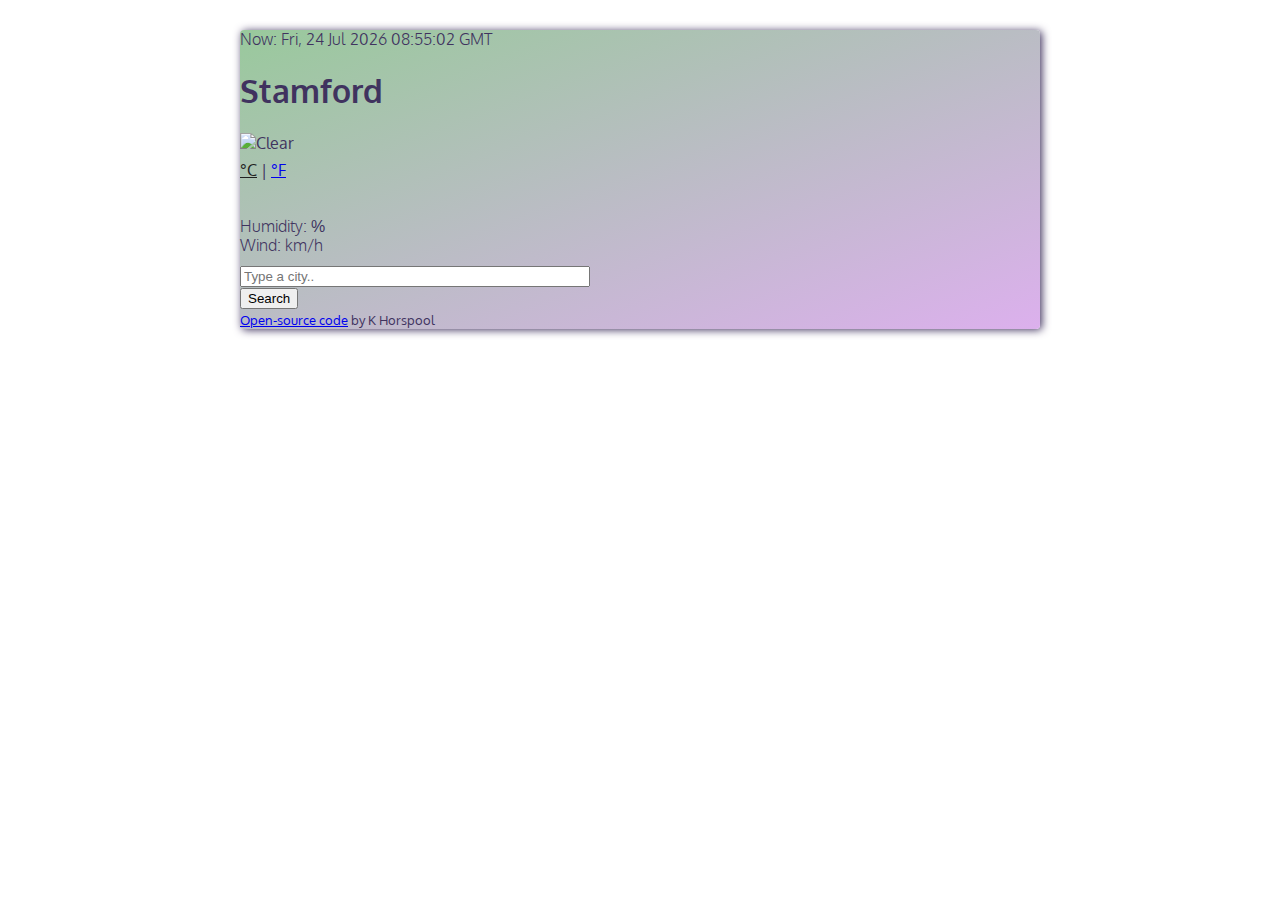
==== test weather app.html @ 974db841 "Moved to GitHub" ====
<!DOCTYPE html>
<html lang="en">

<head>
    <meta charset="UTF-8" />
    <meta name="viewport" content="width=device-width, initial-scale=1.0" />
    <link rel="stylesheet" href="https://cdn.jsdelivr.net/npm/bootstrap@4.5.3/dist/css/bootstrap.min.css"
        integrity="sha384-TX8t27EcRE3e/ihU7zmQxVncDAy5uIKz4rEkgIXeMed4M0jlfIDPvg6uqKI2xXr2" crossorigin="anonymous"/>
    
    <link href="src/styles.css" rel="stylesheet" type="text/css" />
    <script src="https://cdn.jsdelivr.net/npm/axios/dist/axios.min.js"></script>

    <script src="src/script.js"></script>
    <title>Weather App</title>
    <style>
        @import url('https://fonts.googleapis.com/css2?family=Oxygen&display=swap');
    </style>
</head>
<body>
    <div class="container">
        <div class="card">
            <div class="weather-app-wrapper">
                <div class="weather-app">
                    <div class="overview">
                        <body onload=display_ct();>
                            <li>Now: <span id='ct'></span></li>
                            
                            <h1 id="city">Stamford</h1>
                        <ul>
                            
                            <li id="description"></li>
                        </ul>
                    </div>
                    <div class="row">
                        <div class="col-6">
                            <div class="clearfix weather-temperature">
                                <img src="" alt="Clear" id="icon" class="float-left" />
                                <div class="float-left">
                                    <strong id="temperature"></strong><span class="units"><a href="#" id="celsius-link"
                                            class="active">°C</a> |
                                        <a href="#" id="fahrenheit-link">°F</a></span>
                                </div>
                            </div>
                        </div>
                        <div class="col-6">
                            <ul>
                                <li>Humidity: <span id="humidity"></span>%</li>
                                <li>Wind: <span id="wind"></span> km/h</li>
                            </ul>
                        </div>
                    </div>
                    <div class="row weather-forecast" id="forecast"></div>
                </div>
                <form id="search-form" class="mb-3">
                    <div class="row">
                        <div class="col-9">
                            <input type="search" placeholder="Type a city.." class="form-control" id="city-input" autocomplete="off" />
                        </div>
                        <div class="col-3">
                            <input type="submit" value="Search" class="btn btn-primary w-200" id="search-value" />
                        </div>
                    </div>
                </form>
                <small>
                    <a href="xxxxxx" target="_blank">Open-source code</a>
                    by K Horspool
                </small>
            </div>
            </div>
            <script src="src/script.js"></script>
            </body>
            
            </html>
---- src/styles.css ----
body {
  font-family: "Oxygen", sans-serif;
  color: #40335f;
}

.card {
  top: 30px;
  max-width: 800px;
  border-radius: 4px;
  box-shadow: 2px 1px 8px;
  margin: 30px auto;
  background-image: linear-gradient(-20deg, #dcb0ed 0%, #99c99c 100%);
}

.card-body.text-center {
  background-color: #1f6f8b;
  background-image: linear-gradient(to top, #a18cd1 0%, #fbc2eb 100%);
  border-radius: 4px;
  box-shadow: 2px 1px 8px;
}

ul {
  margin: 0;
  padding: 0;
}

li {
  list-style: none;
  margin: 0;
  padding: 0;
  color: #40335f;
  font-size: 16px;
  font-weight: 350;
  line-height: 19px;
}

li:first-letter {
  text-transform: capitalize;
}

.weather-app-wrapper {
  margin: 0 auto;
}

.overview {
  margin-bottom: 20px;
}

.form-control {
  width: 350px;
}

.weather-temperature img {
  margin-right: 5px;
  height: 64px;
  width: 64px;
}

.weather-temperature strong {
  color: rgb(33, 33, 33);
  font-size: 64px;
  line-height: 1;
  font-weight: 400;
}

.weather-temperature .units {
  position: relative;
  font-size: 16px;
  top: -34px;
}

.weather-temperature .active {
  color: rgb(33, 33, 33);
  cursor: default;
}

.weather-temperature .active:hover {
  text-decoration: none;
}

.weather-forecast {
  margin-top: 10px;
}

.weather-forecast h3 {
  color: rgb(186, 186, 186);
  font-size: 14px;
  font-weight: 400;
  text-align: center;
  height: 15px;
  line-height: 15px;
  padding-top: 7px;
}

.weather-forecast img {
  display: block;
  margin: 0 auto;
  height: 48px;
  width: 48px;
}

.weather-forecast-temperature {
  text-align: center;
  color: rgb(135, 135, 135);
  font-size: 13px;
  font-weight: 400;
  height: auto;
  line-height: 15px;
  white-space: nowrap;
}
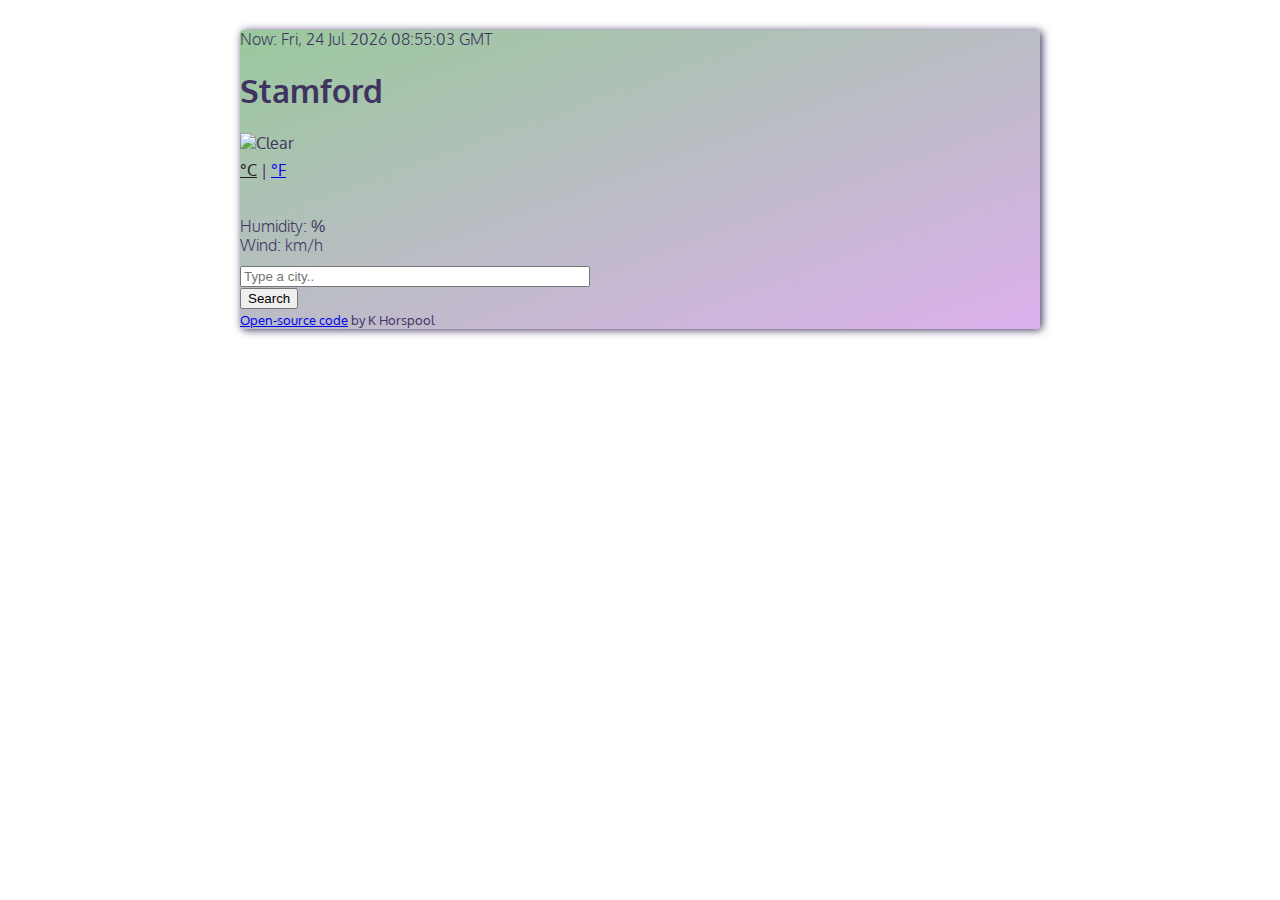
==== commit 87ba0550: "Added GitHub link" ====
--- a/test weather app.html
+++ b/test weather app.html
@@ -62,7 +62,7 @@
                     </div>
                 </form>
                 <small>
-                    <a href="xxxxxx" target="_blank">Open-source code</a>
+                    <a href="https://github.com/KarolinaHorspool/Weather-App-V2" target="_blank">Open-source code</a>
                     by K Horspool
                 </small>
             </div>
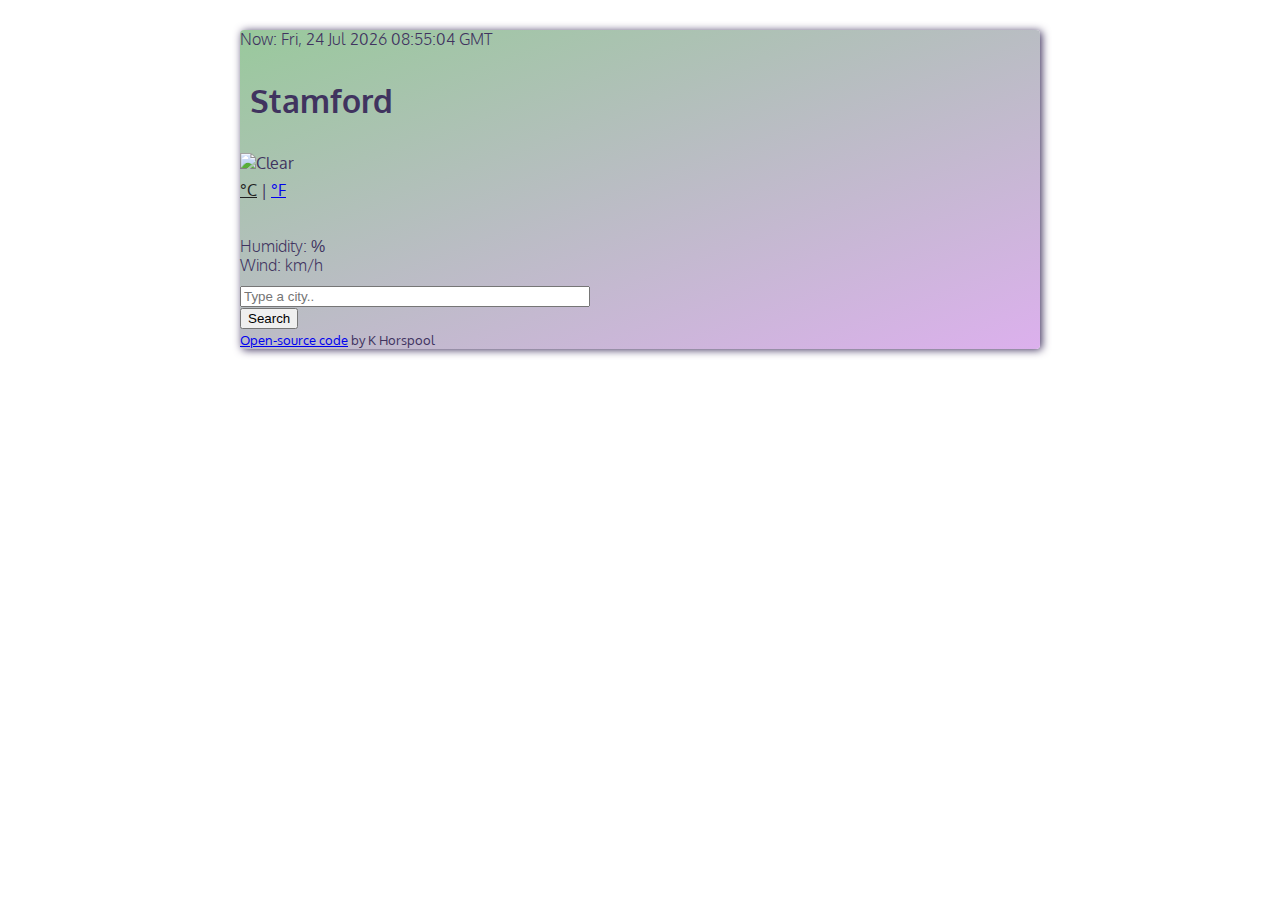
==== commit 0cff26ef: "fixed spelling in function search" ====
--- a/test weather app.html
+++ b/test weather app.html
@@ -6,10 +6,8 @@
     <meta name="viewport" content="width=device-width, initial-scale=1.0" />
     <link rel="stylesheet" href="https://cdn.jsdelivr.net/npm/bootstrap@4.5.3/dist/css/bootstrap.min.css"
         integrity="sha384-TX8t27EcRE3e/ihU7zmQxVncDAy5uIKz4rEkgIXeMed4M0jlfIDPvg6uqKI2xXr2" crossorigin="anonymous"/>
-    
-    <link href="src/styles.css" rel="stylesheet" type="text/css" />
+        <link href="src/styles.css" rel="stylesheet" type="text/css" />
     <script src="https://cdn.jsdelivr.net/npm/axios/dist/axios.min.js"></script>
-
     <script src="src/script.js"></script>
     <title>Weather App</title>
     <style>
--- a/src/styles.css
+++ b/src/styles.css
@@ -17,6 +17,10 @@
   background-image: linear-gradient(to top, #a18cd1 0%, #fbc2eb 100%);
   border-radius: 4px;
   box-shadow: 2px 1px 8px;
+}
+
+h1 {
+  padding: 10px;
 }
 
 ul {
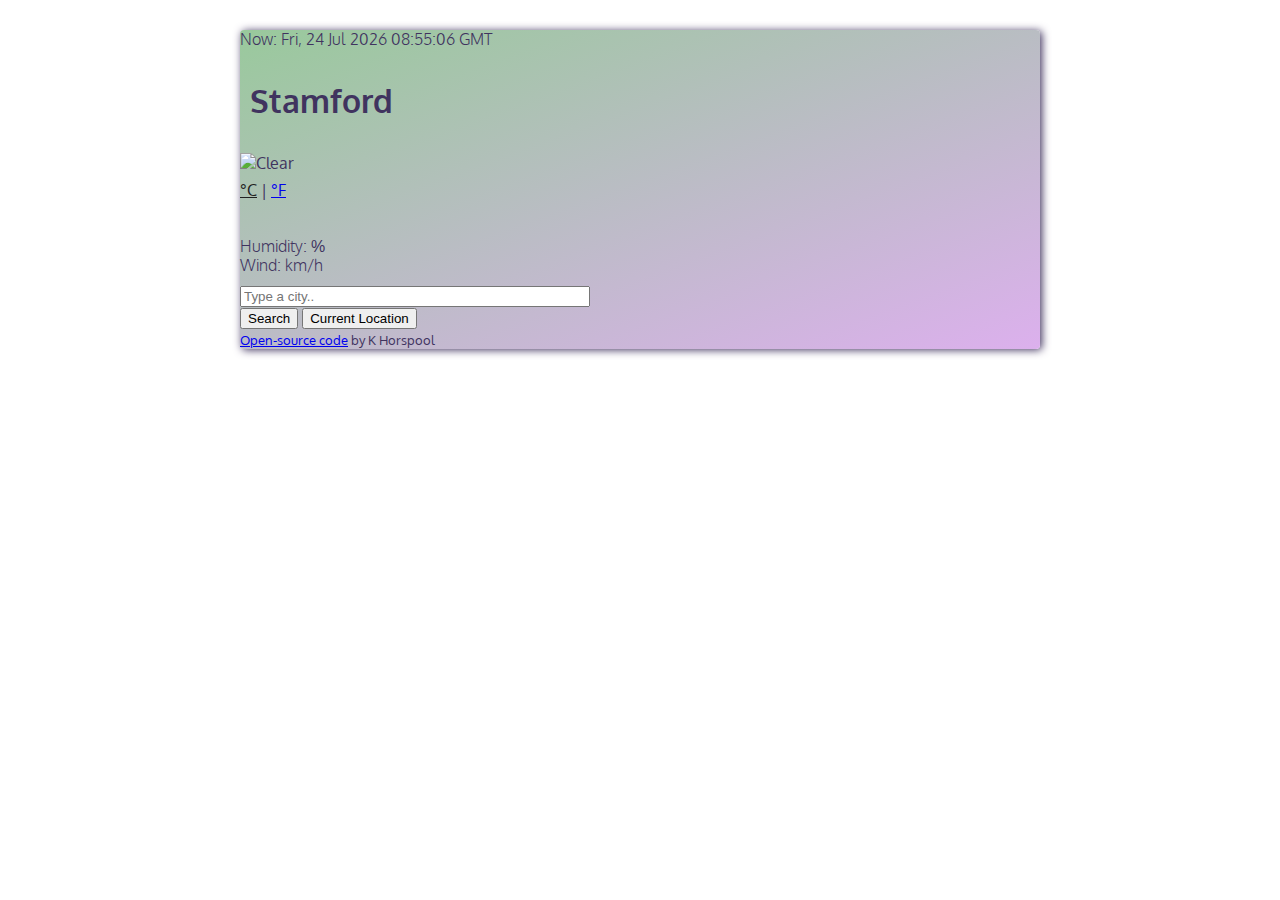
==== commit a960bdff: "added current location functions and current position html element" ====
--- a/test weather app.html
+++ b/test weather app.html
@@ -56,6 +56,7 @@
                         </div>
                         <div class="col-3">
                             <input type="submit" value="Search" class="btn btn-primary w-200" id="search-value" />
+                            <button type="submit" class="btn btn-secondary btn-sm" id="current-location">Current Location</button>
                         </div>
                     </div>
                 </form>
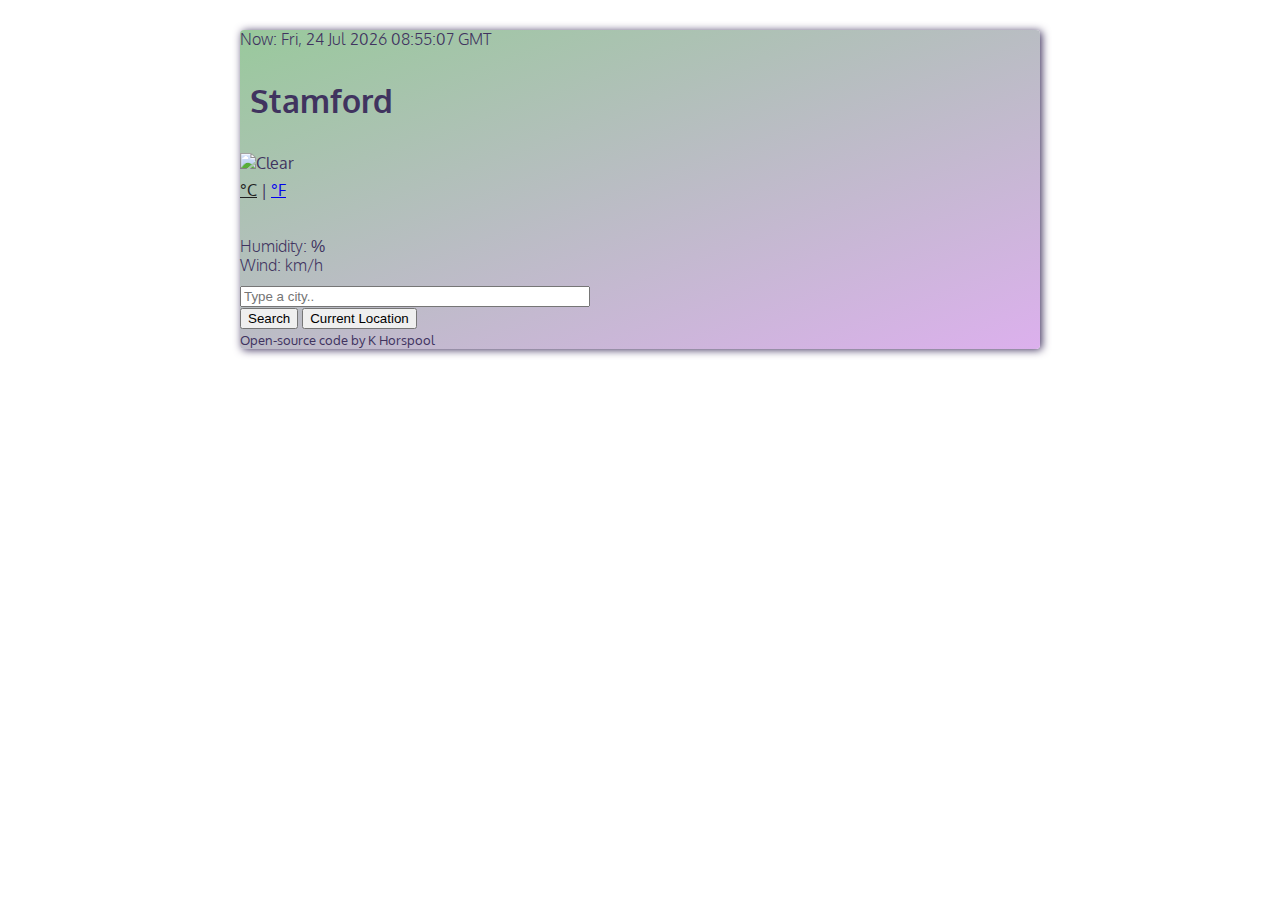
==== commit a605f3df: "removed github address" ====
--- a/test weather app.html
+++ b/test weather app.html
@@ -61,7 +61,7 @@
                     </div>
                 </form>
                 <small>
-                    <a href="https://github.com/KarolinaHorspool/Weather-App-V2" target="_blank">Open-source code</a>
+                    <a href="" target="_blank"></a>Open-source code</a>
                     by K Horspool
                 </small>
             </div>
